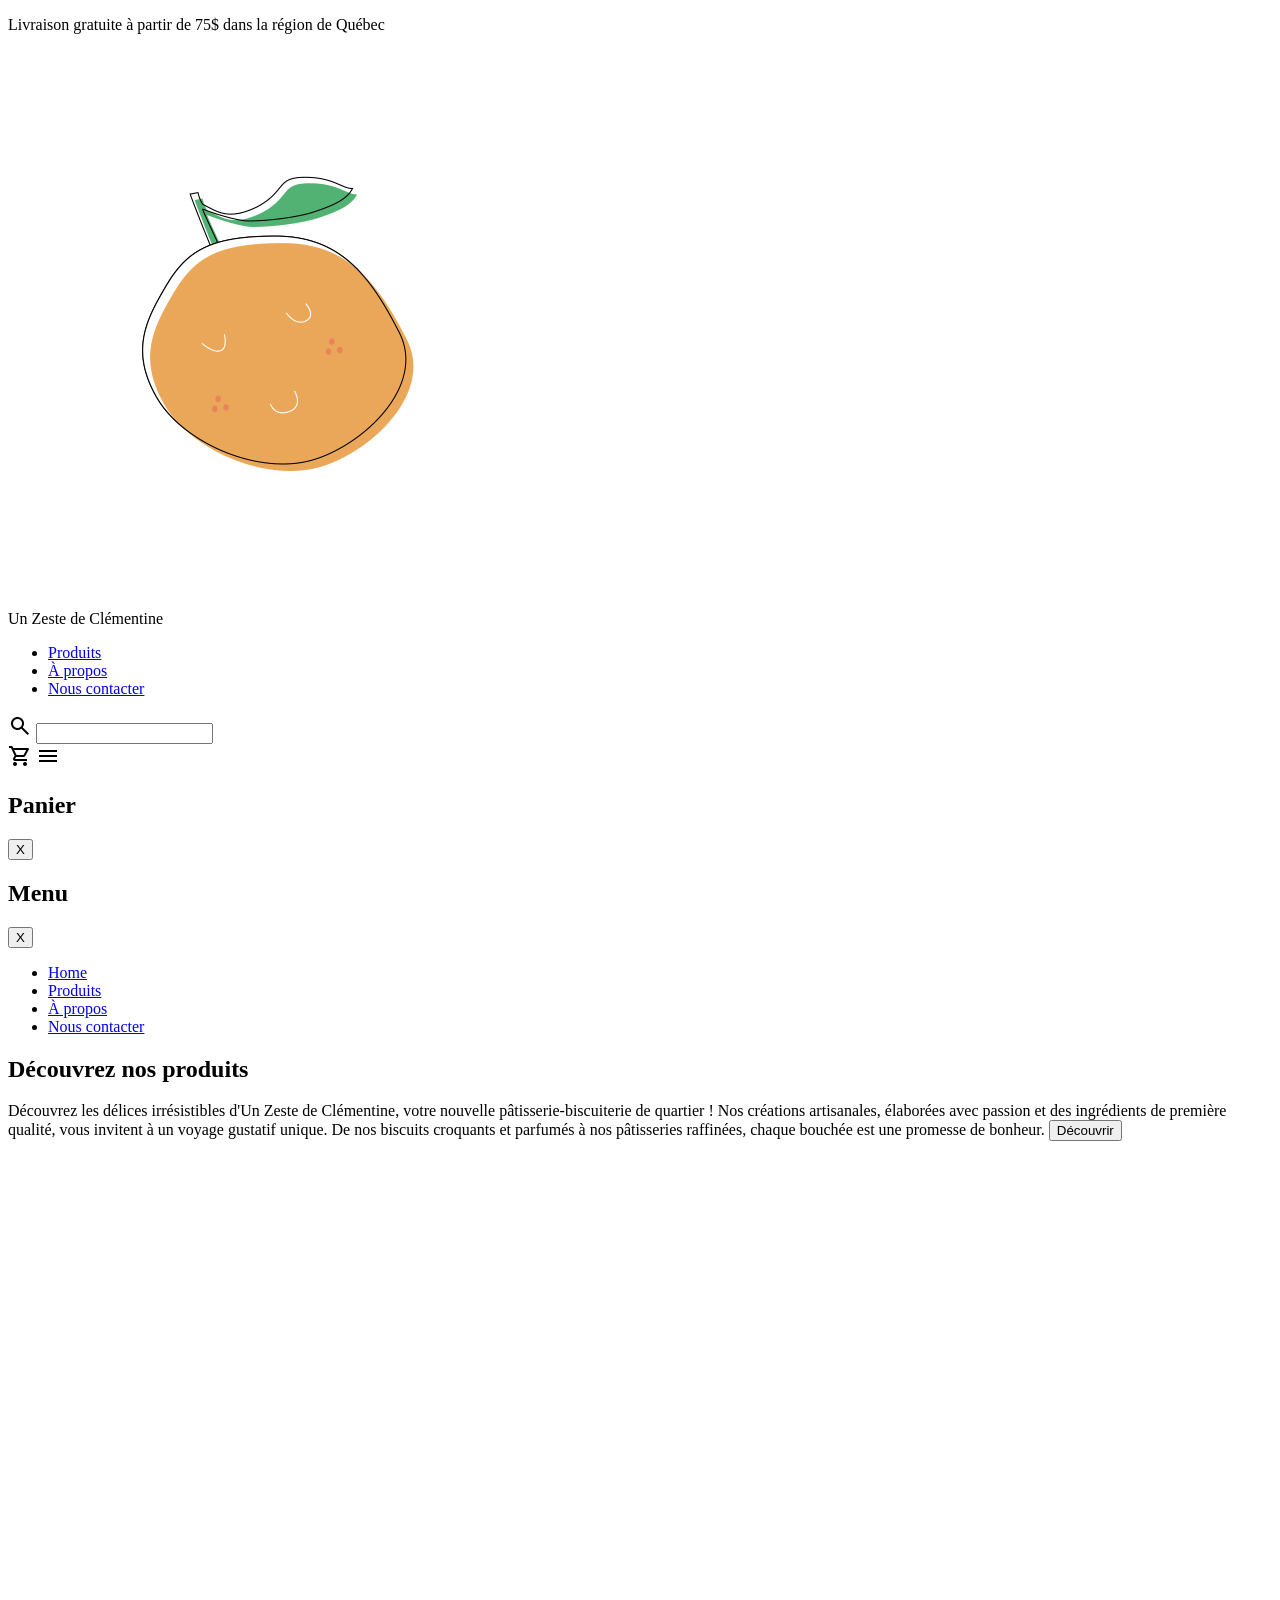
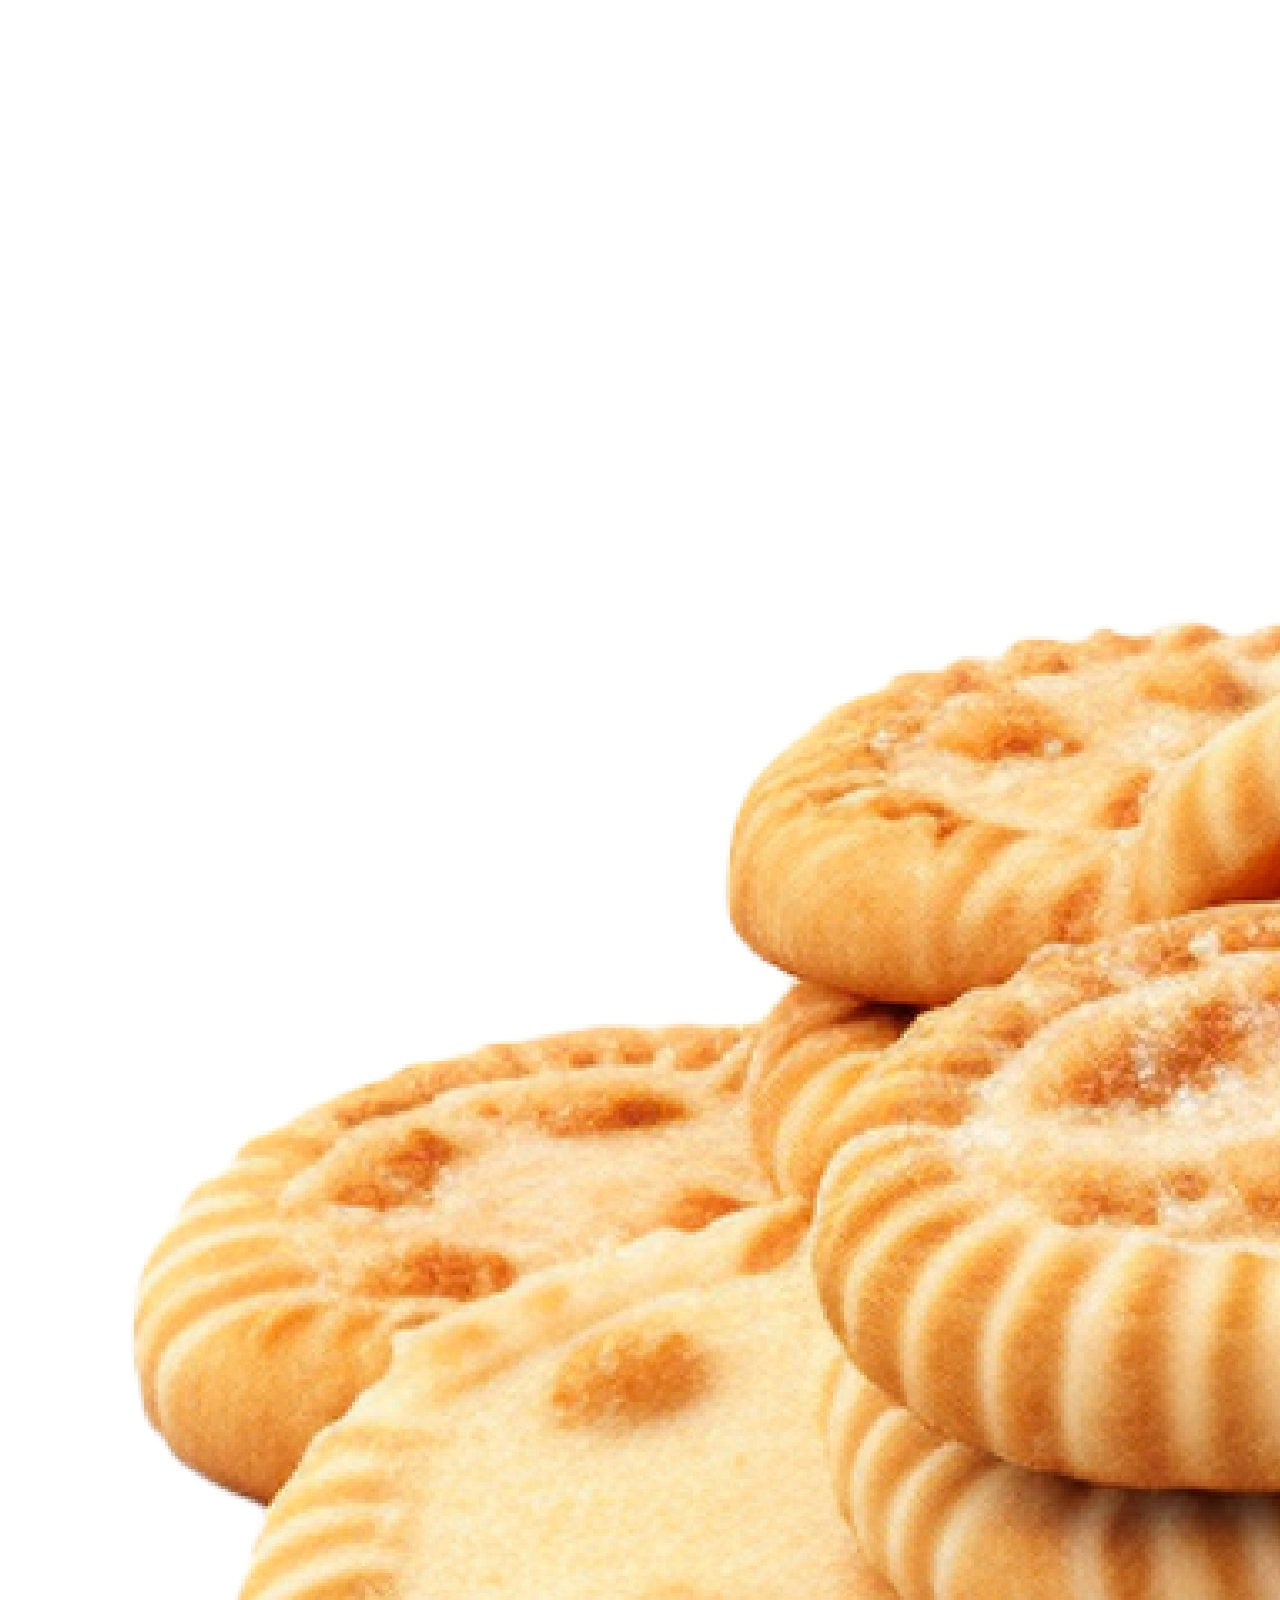
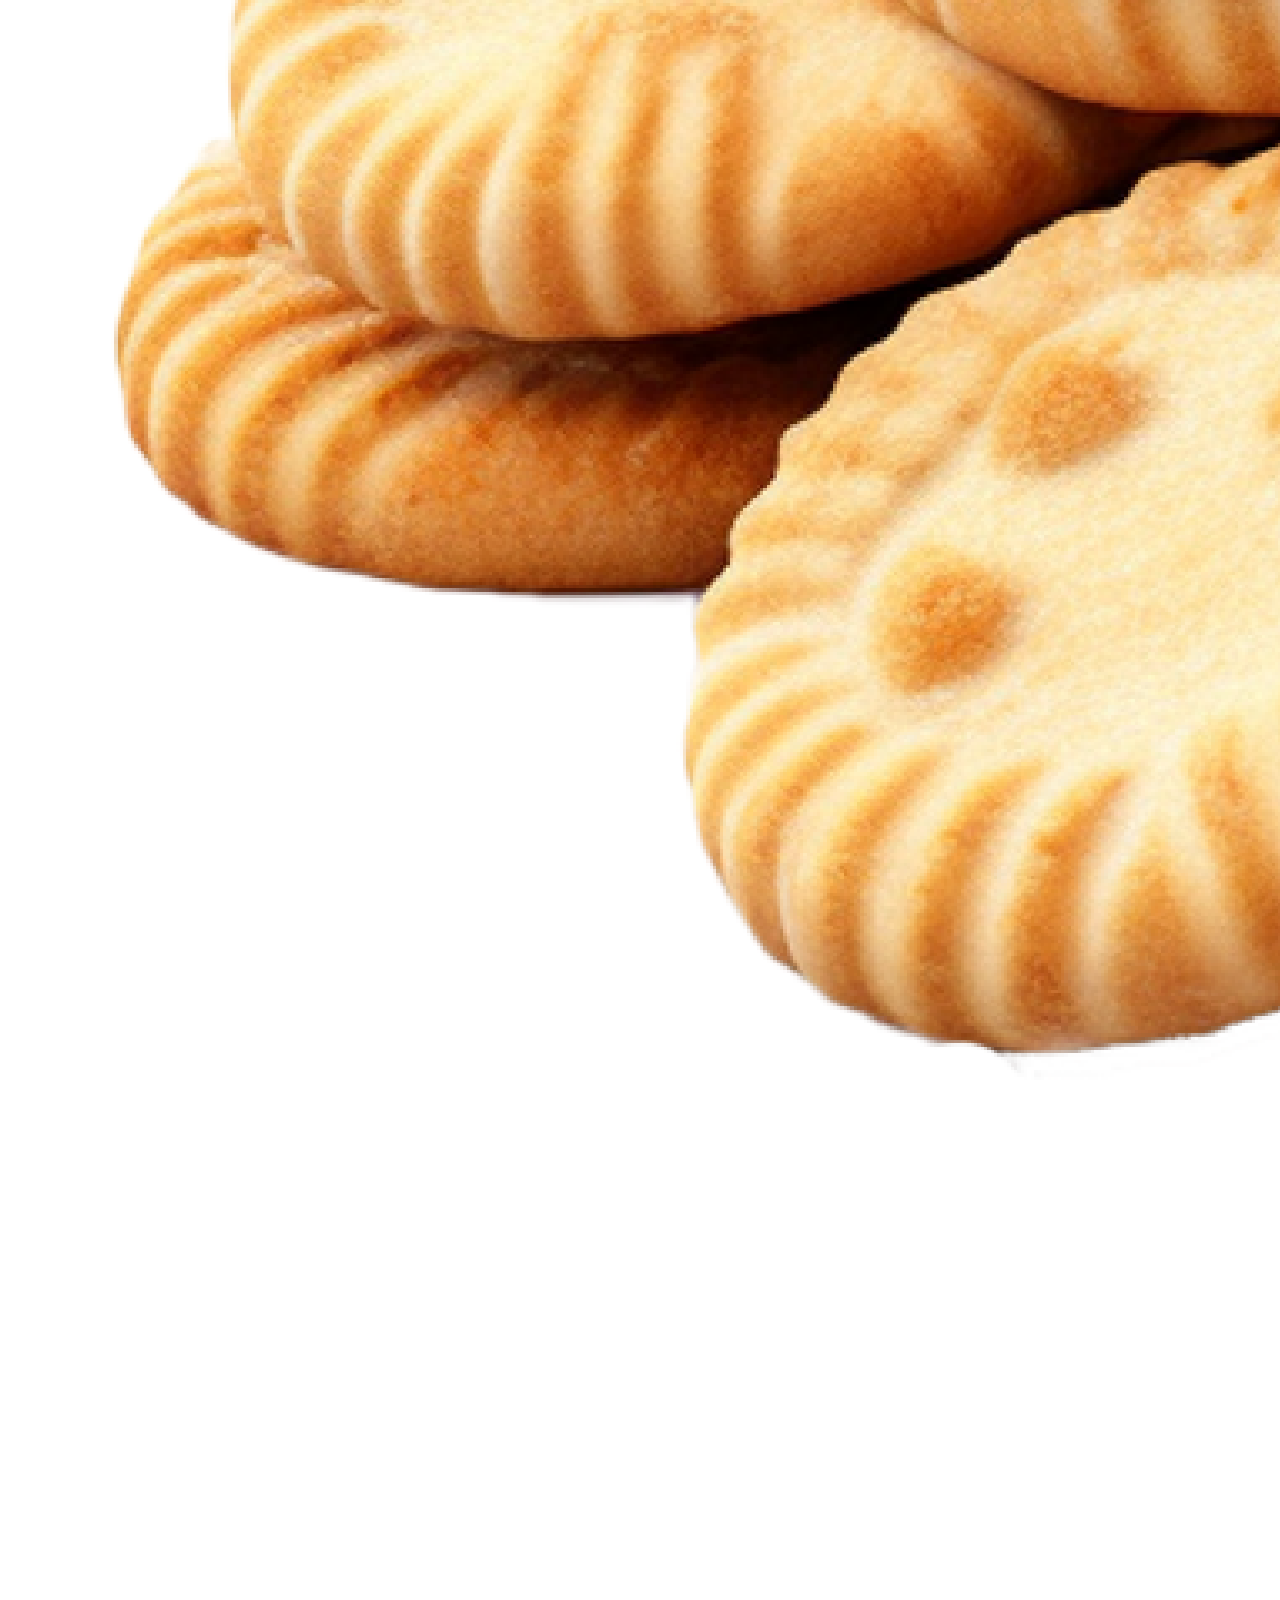
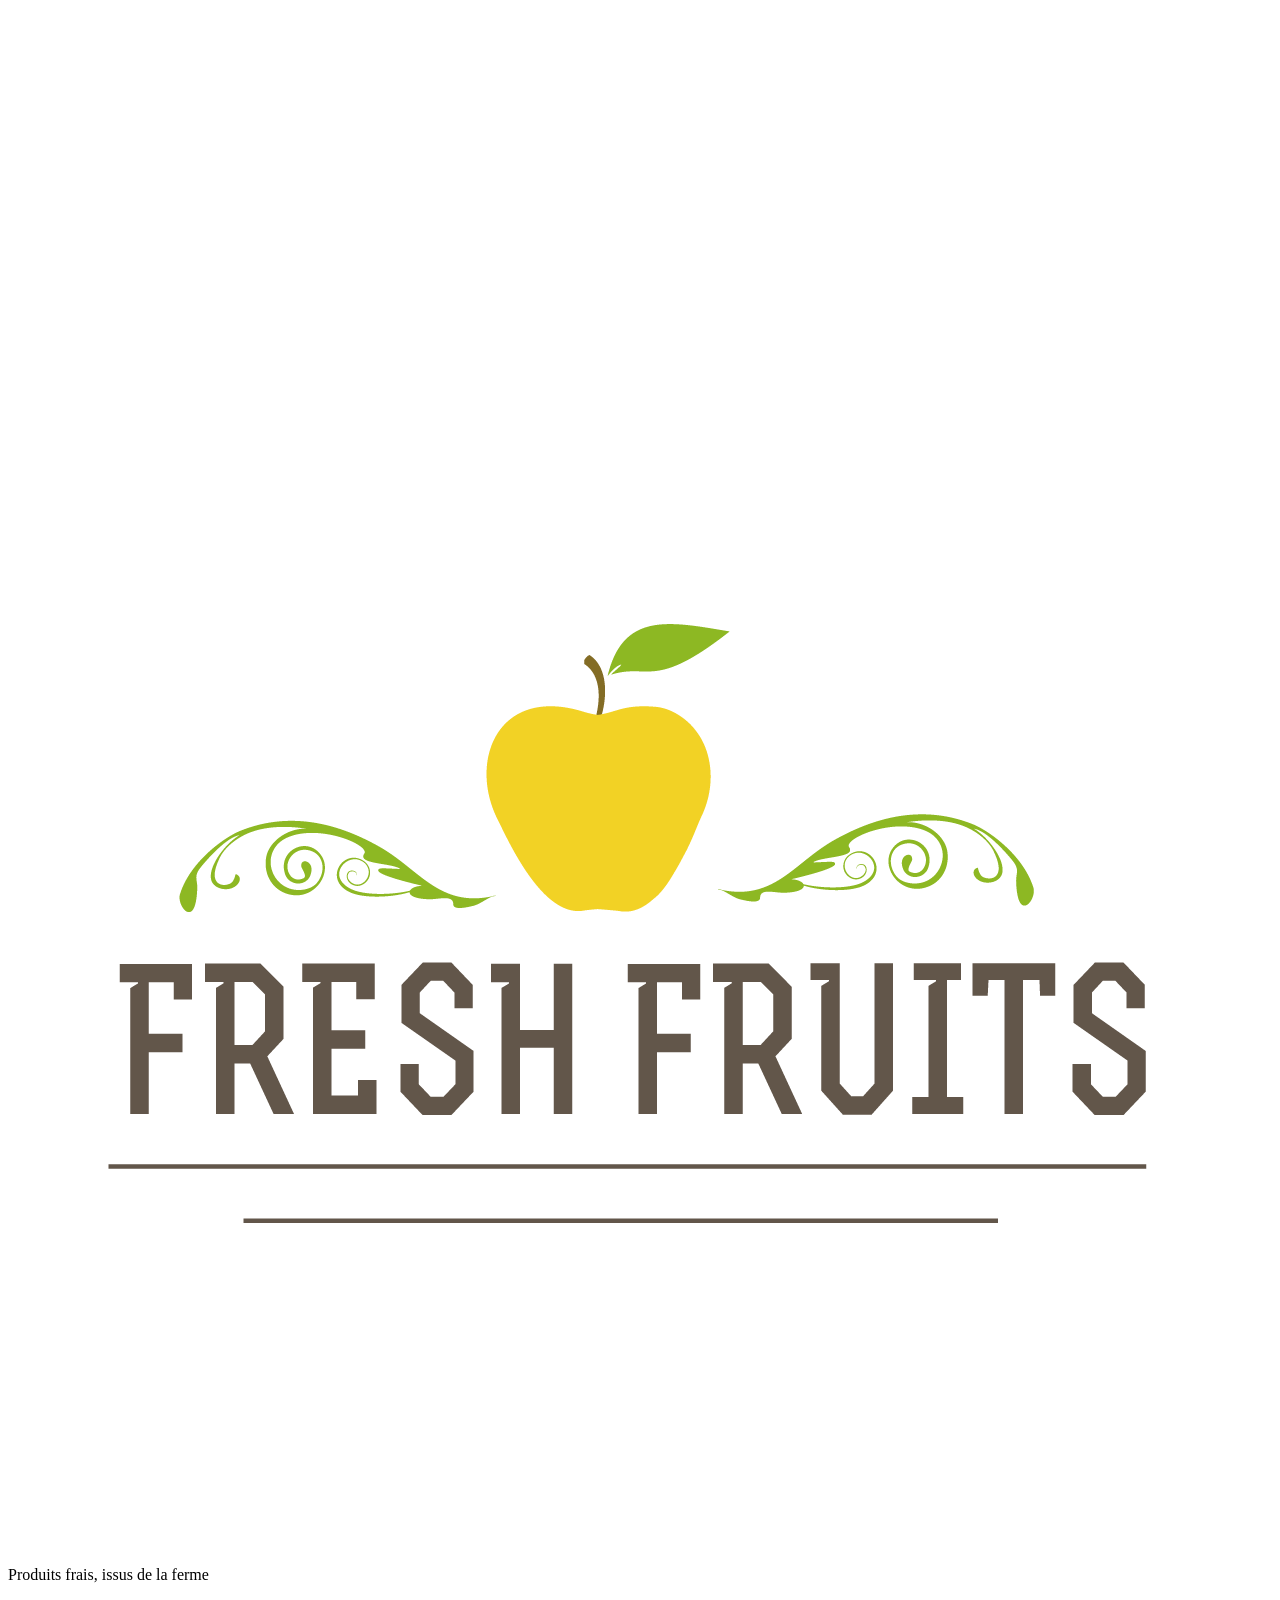
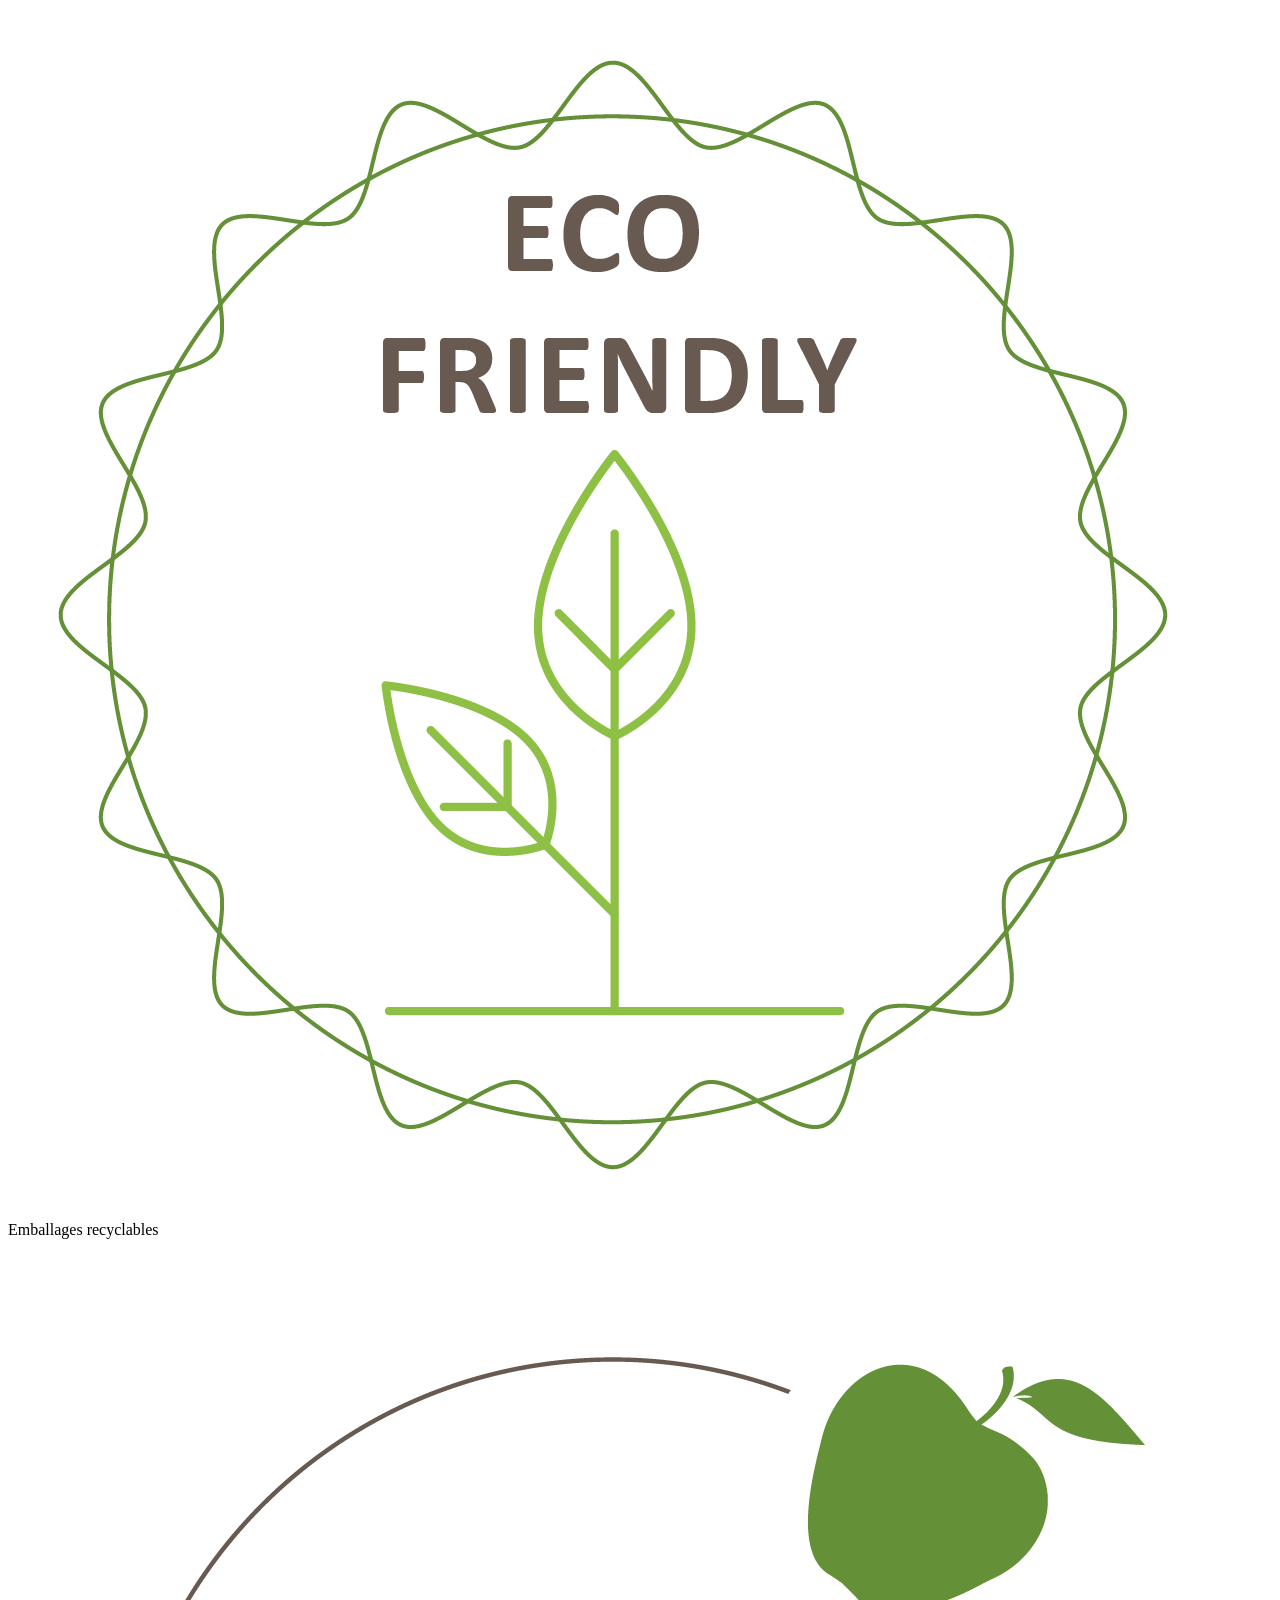
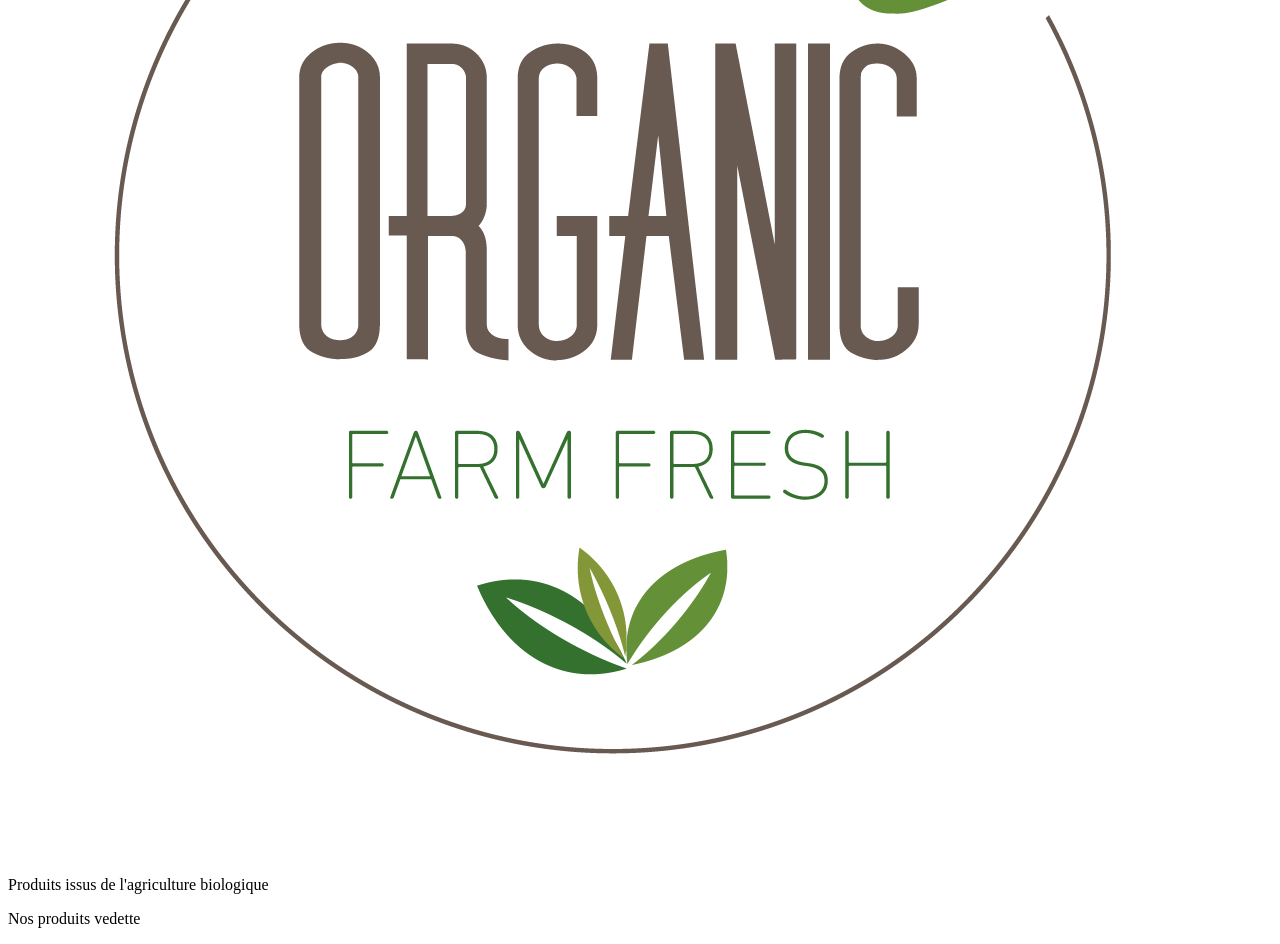
==== template/src/index.html @ 6dd0d204 "first commit" ====
<!doctype html>
<html lang="fr">
  <head>
    <meta charset="UTF-8" />
    <link rel="icon" type="image/svg" href="./img/Logo-Clementine.svg">
    <script type="module" src="./assets/js/main.js" defer></script>
    <meta name="viewport" content="width=device-width, initial-scale=1.0" />
    <link rel="stylesheet" href="https://fonts.googleapis.com/css2?family=Material+Symbols+Outlined:opsz,wght,FILL,GRAD@24,400,0,0" />
    <title>Un zeste de Clémentine</title>
  </head>

  <body class=" text-dark-typo bg-lightOrange">

    <header>
      <div class="p-2 bg-orange text-center font-medium">
          <p class="mb-0 p-2">Livraison gratuite à partir de 75$ dans la région de Québec</p>
      </div>
  
      <div class="flex justify-between items-center px-3 shadow-lg rounded-b-lg p-2 bg-white gap-4">
          <div class="flex gap-5">
              <div class="flex justify-center items-center min-w-32">
                  <a href="index.html"><img class="img-fluid w-[80px]" src="./assets/img/logo.jpg" alt="logo"></a>
                  <p class="m-0 text-md font-serif">Un Zeste de Clémentine</p>
              </div>
              <div class="hidden lg:flex items-center">
                  <ul class="list-none gap-3 m-0 flex">
                    <li><a class="no-underline text-dark-typo hover:underline" href="./produits.html">Produits</a></li>
                    <li><a class="no-underline text-dark-typo hover:underline" href="./apropos.html">À propos</a></li>
                    <li><a class="no-underline text-dark-typo hover:underline" href="./contact.html">Nous contacter</a></li>
                  </ul>
              </div>
          </div>
          <div class="input-search">
            <div class="input-icon w-100%">
              <span class="material-symbols-outlined absolute pt-1 pl-2">
                search
              </span>
              <input class="search lg:w-[300px] p-0 pt-1 text-center border rounded-md" type="text">
            </div>
          </div>
          <div class="flex gap-2">
              <span data-dialog="#cart" class="material-symbols-outlined cursor-pointer hover:underline">
                shopping_cart
              </span>
            <span data-dialog="#menu-mobile" class="material-symbols-outlined cursor-pointer hover:underline lg:hidden">
              menu
            </span>
          </div>
      </div>

<!--       MODALES -->
      <section id="cart" class="dialog flex flex-col gap-3">
        <div class="cart bg-white justify-self-end w-3/4 lg:w-1/3">
          <header class="flex bg-orange justify-between p-4 items-center">
            <h2 class="text-xl font-bold">Panier</h2>
            <button class="btn-close border rounded-full font-bold text-xl py-2 px-4 transition-all duration-300 hover:shadow-lg hover:bg-darkOrange">X</button>
          </header>
          <div class="main-cart"></div>
          <footer></footer>
        </div>
      </section>

      <div id="menu-mobile" class="dialog">
        <div class="bg-white w-3/4">
          <header class="flex bg-orange justify-between p-4 items-center">
            <h2 class="text-xl font-bold">Menu</h2>
            <button class="btn-close border rounded-full font-bold text-xl py-2 px-4 transition-all duration-300 hover:shadow-lg hover:bg-darkOrange">X</button>
          </header>
          <main class="p-6">
            <ul class="flex flex-col gap-4 font-medium">
              <li><a class="hover:underline" href="./index.html">Home</a></li>
              <li><a class="hover:underline" href="./produits.html">Produits</a></li>
              <li><a class="hover:underline" href="./apropos.html">À propos</a></li>
              <li><a class="hover:underline" href="./contact.html">Nous contacter</a></li>
            </ul>
          </main>
        </div>
      </div>

  </header>

  <main class="flex flex-col justify-center gap-8 p-6">

    <div class="banner flex flex-col md:flex-row md:justify-between p-6 gap-6 bg-white rounded-lg shadow-lg">
      <div class="banner-left order-2 md:order-1 md:align-middle md:w-1/2 flex justify-center">
        <div class="banner-content flex flex-col gap-4 max-w-[650px] justify-center items-center p-6">
          <h2 class="font-bold text-xl">Découvrez nos produits</h2>
          <span class="text-center">Découvrez les délices irrésistibles d'Un Zeste de Clémentine, votre nouvelle pâtisserie-biscuiterie de quartier ! Nos créations artisanales, élaborées avec passion et des ingrédients de première qualité, vous invitent à un voyage gustatif unique. De nos biscuits croquants et parfumés à nos pâtisseries raffinées, chaque bouchée est une promesse de bonheur.</span>
          <button class="bg-orange transition-all duration-300 hover:bg-darkOrange hover:shadow-lg px-6 py-3 border rounded-full font-bold">Découvrir</button>
        </div>
      </div>
      <div class="banner-right order-1 md:order-2 md:items-center md:w-1/2 flex flex-col justify-center p-8">
        <picture class="img-banner max-w-[100%] md:min-w-[300px] h-auto">
          <source media="(min-width: 768px)" srcset="./assets/img/img-banner-desktop.png">
          <img class="img__banner" src="./assets/img/img-banner-mobile.png" alt="Photo des nouveaux biscuits">
        </picture>
      </div>
    </div>

    <div class="avantages grid grid-cols-3 gap-6">
      <div class="flex flex-col items-center gap-6 lg:gap-0 lg:justify-end">
        <img class="md:w-3/4 lg:w-1/2" src="./assets/img/fresh.png" alt="Icône fruits fraits">
        <p class="text-center">Produits frais, issus de la ferme</p>
      </div>
      <div class="flex flex-col gap-6 items-center">
        <img class="md:w-3/4 lg:w-1/2" src="./assets/img/eco.png" alt="Icône écologie">
        <p class="text-center">Emballages recyclables</p>
      </div>
      <div class="flex flex-col gap-6 items-center">
        <img class="md:w-3/4 lg:w-1/2" src="./assets/img/bio.png" alt="Icône biologique">
        <p class="text-center">Produits issus de l'agriculture biologique</p>
      </div>
    </div>

    <div class="flex flex-col gap-6 rounded-lg shadow-lg p-6 bg-white">
        <p class="text-3xl font-bold text-center">Nos produits vedette</p>
        <div class="products-container-index grid grid-cols-4 gap-3 shadow-lg"></div>
    </div>
</main> 

  </body>
</html>
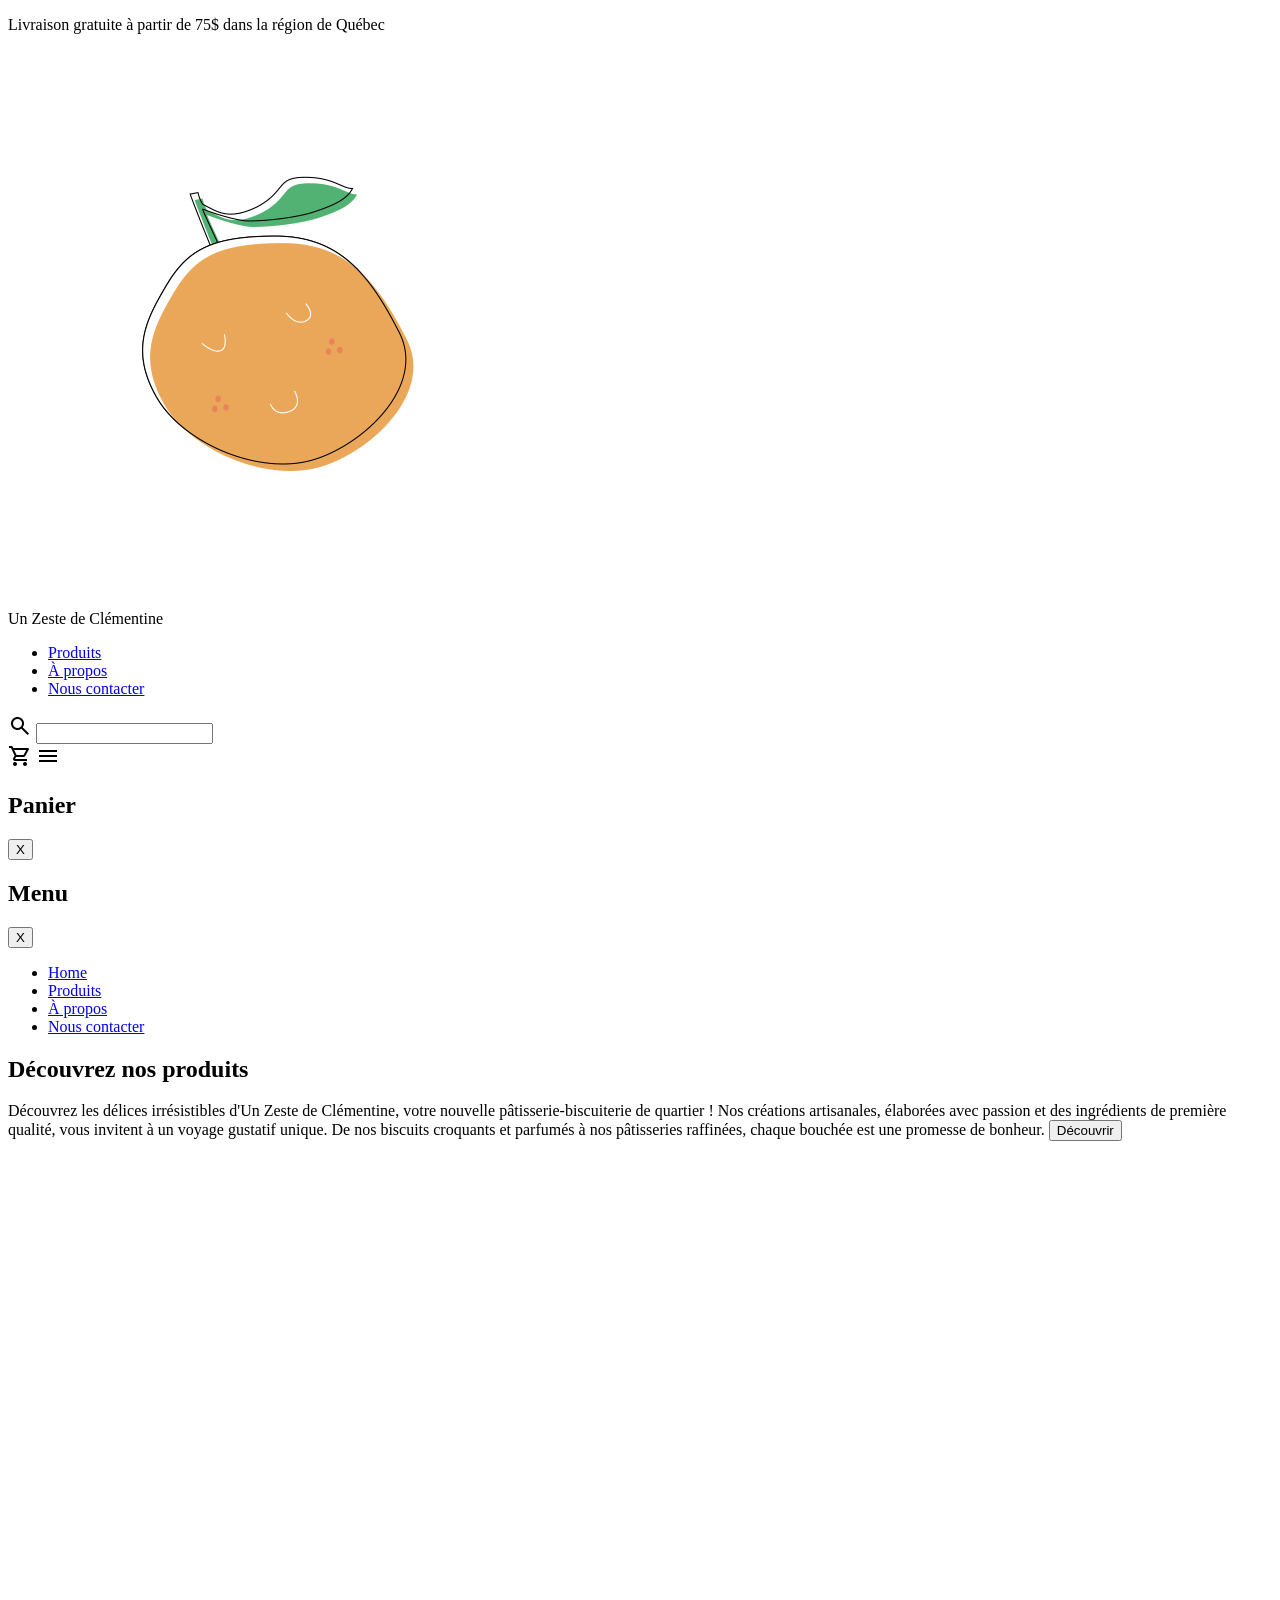
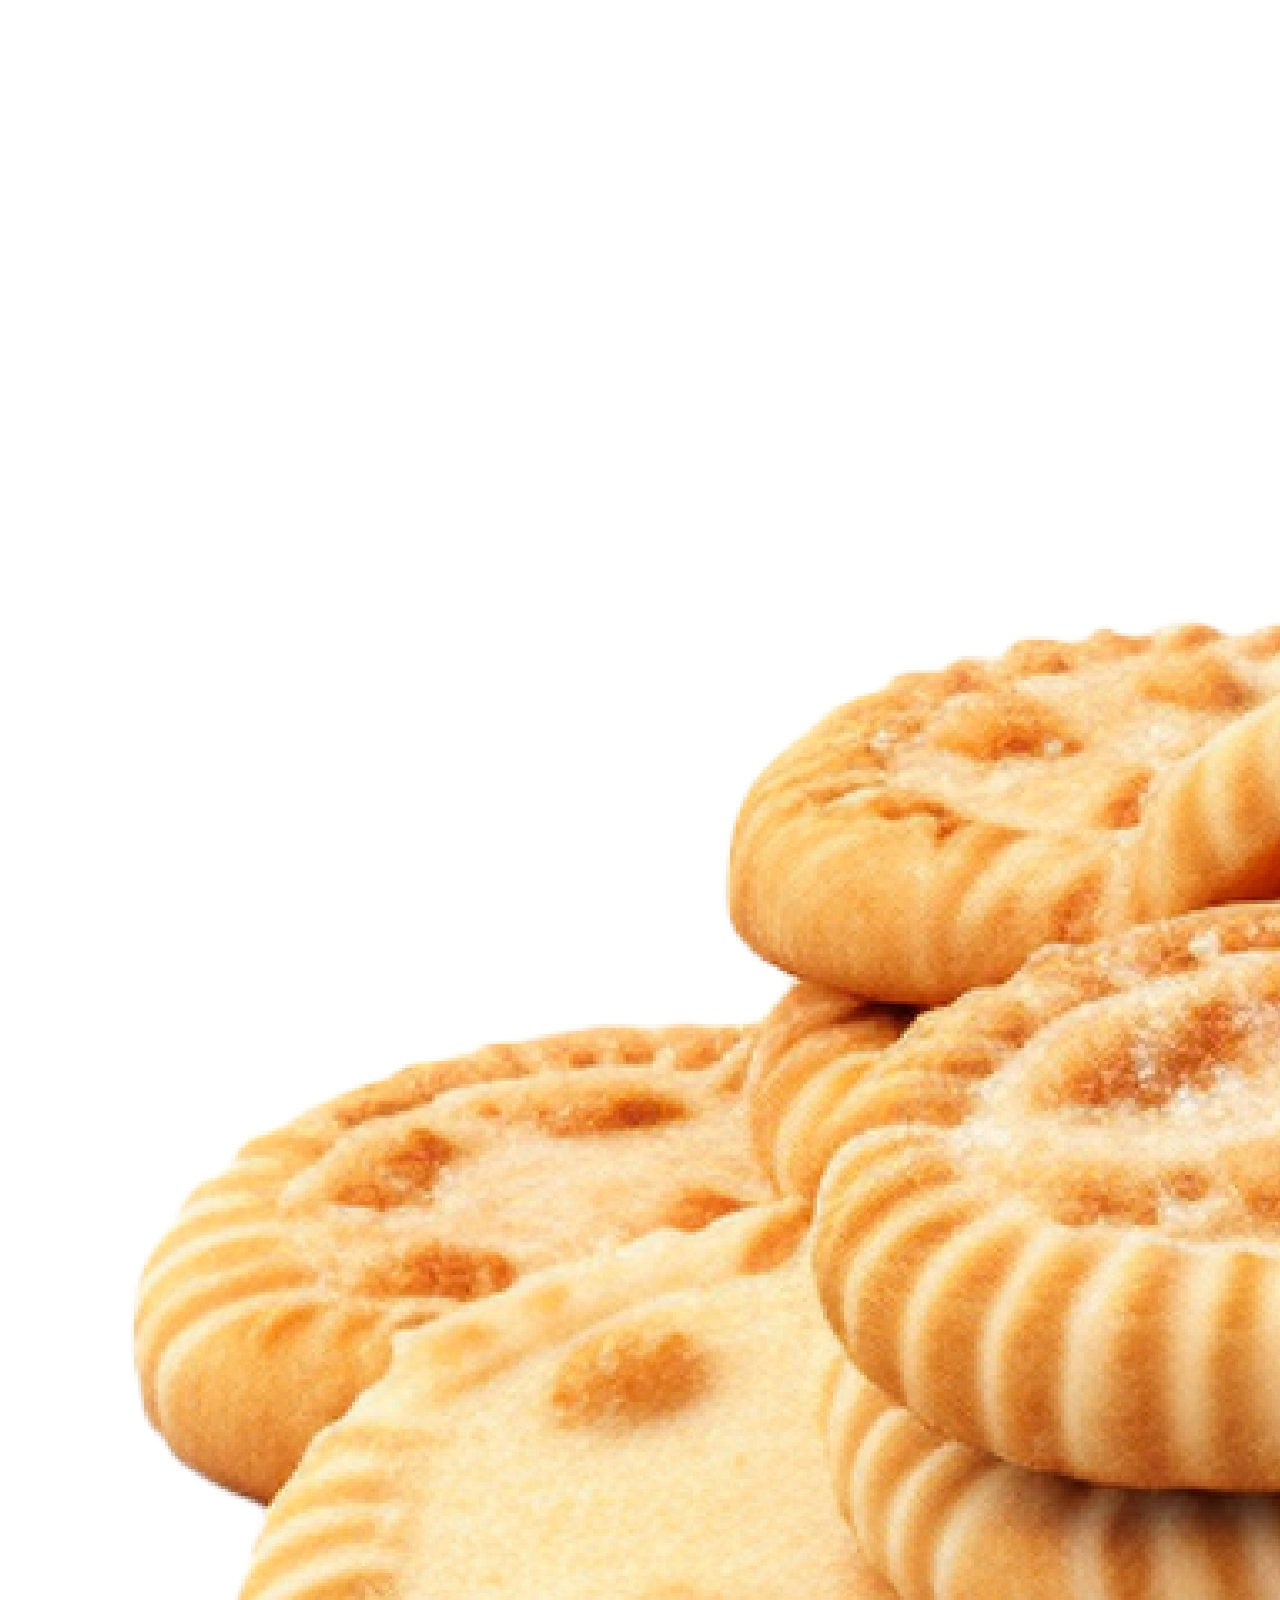
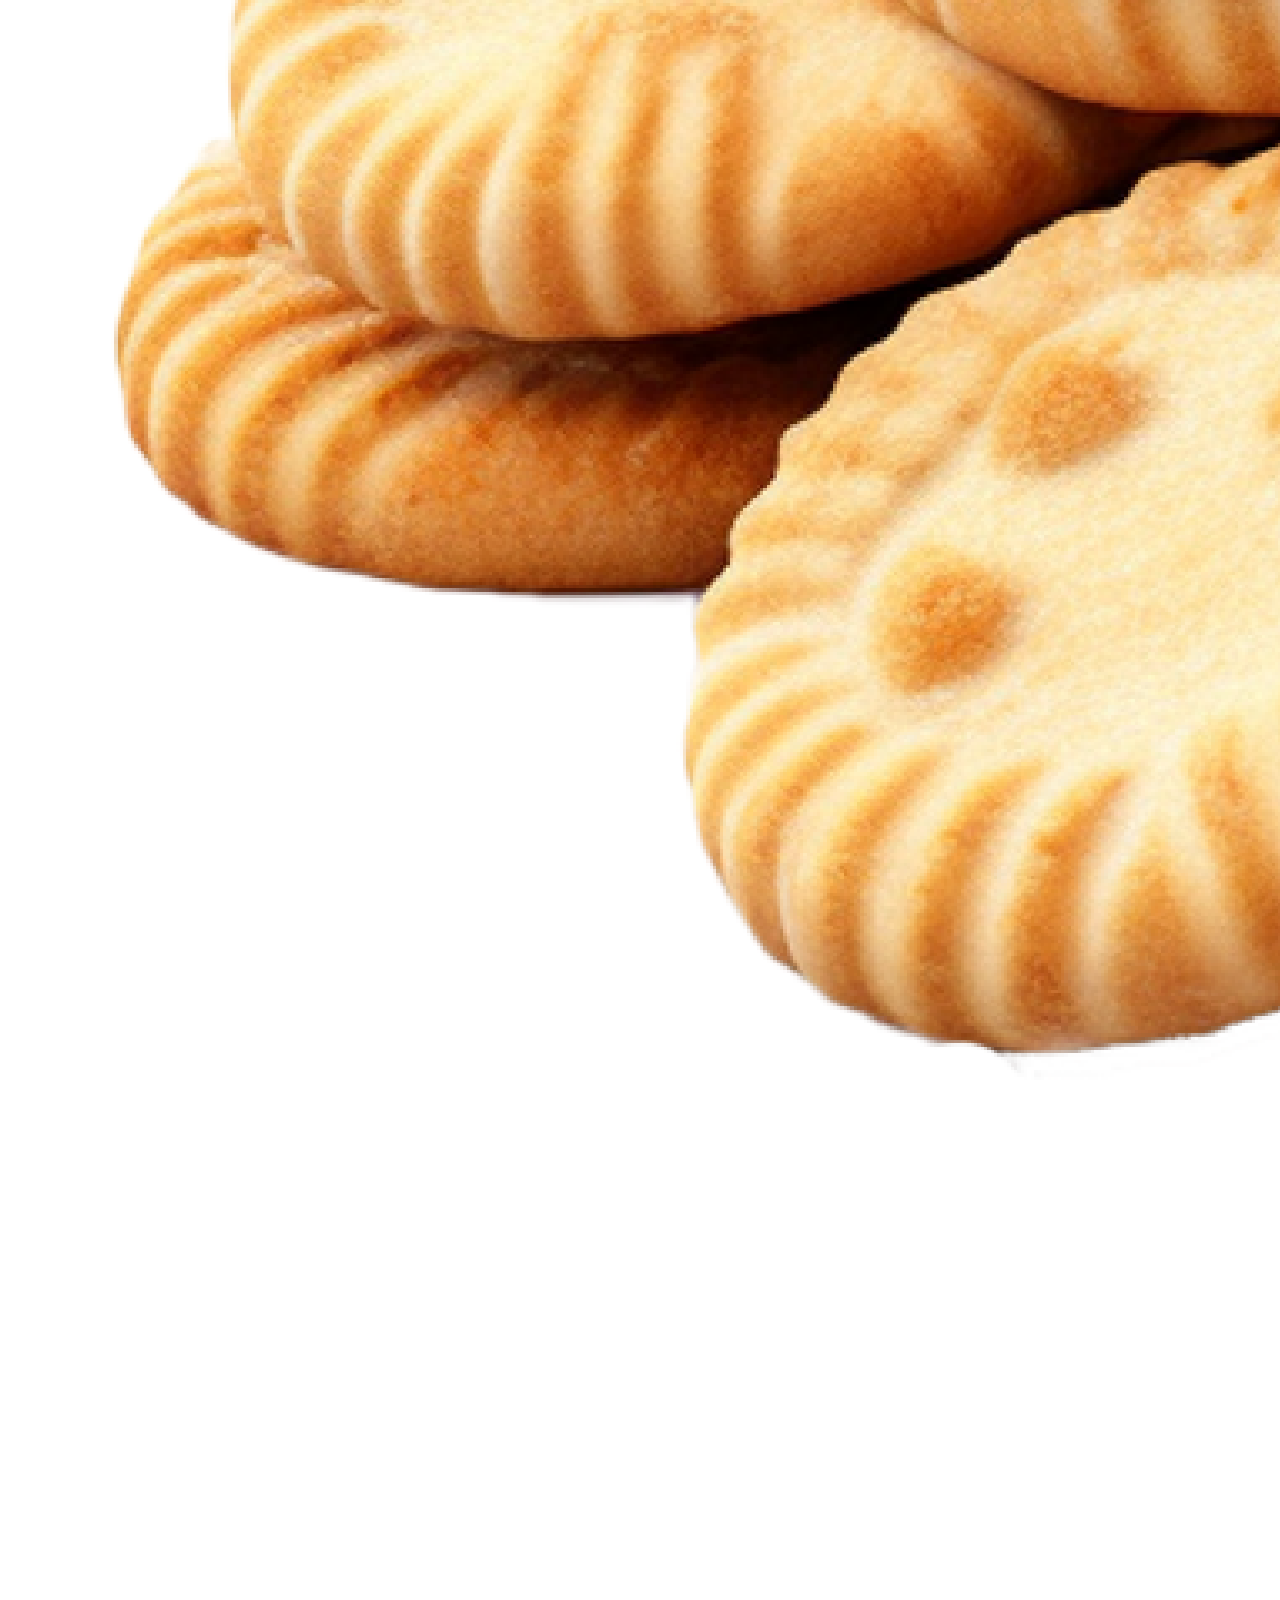
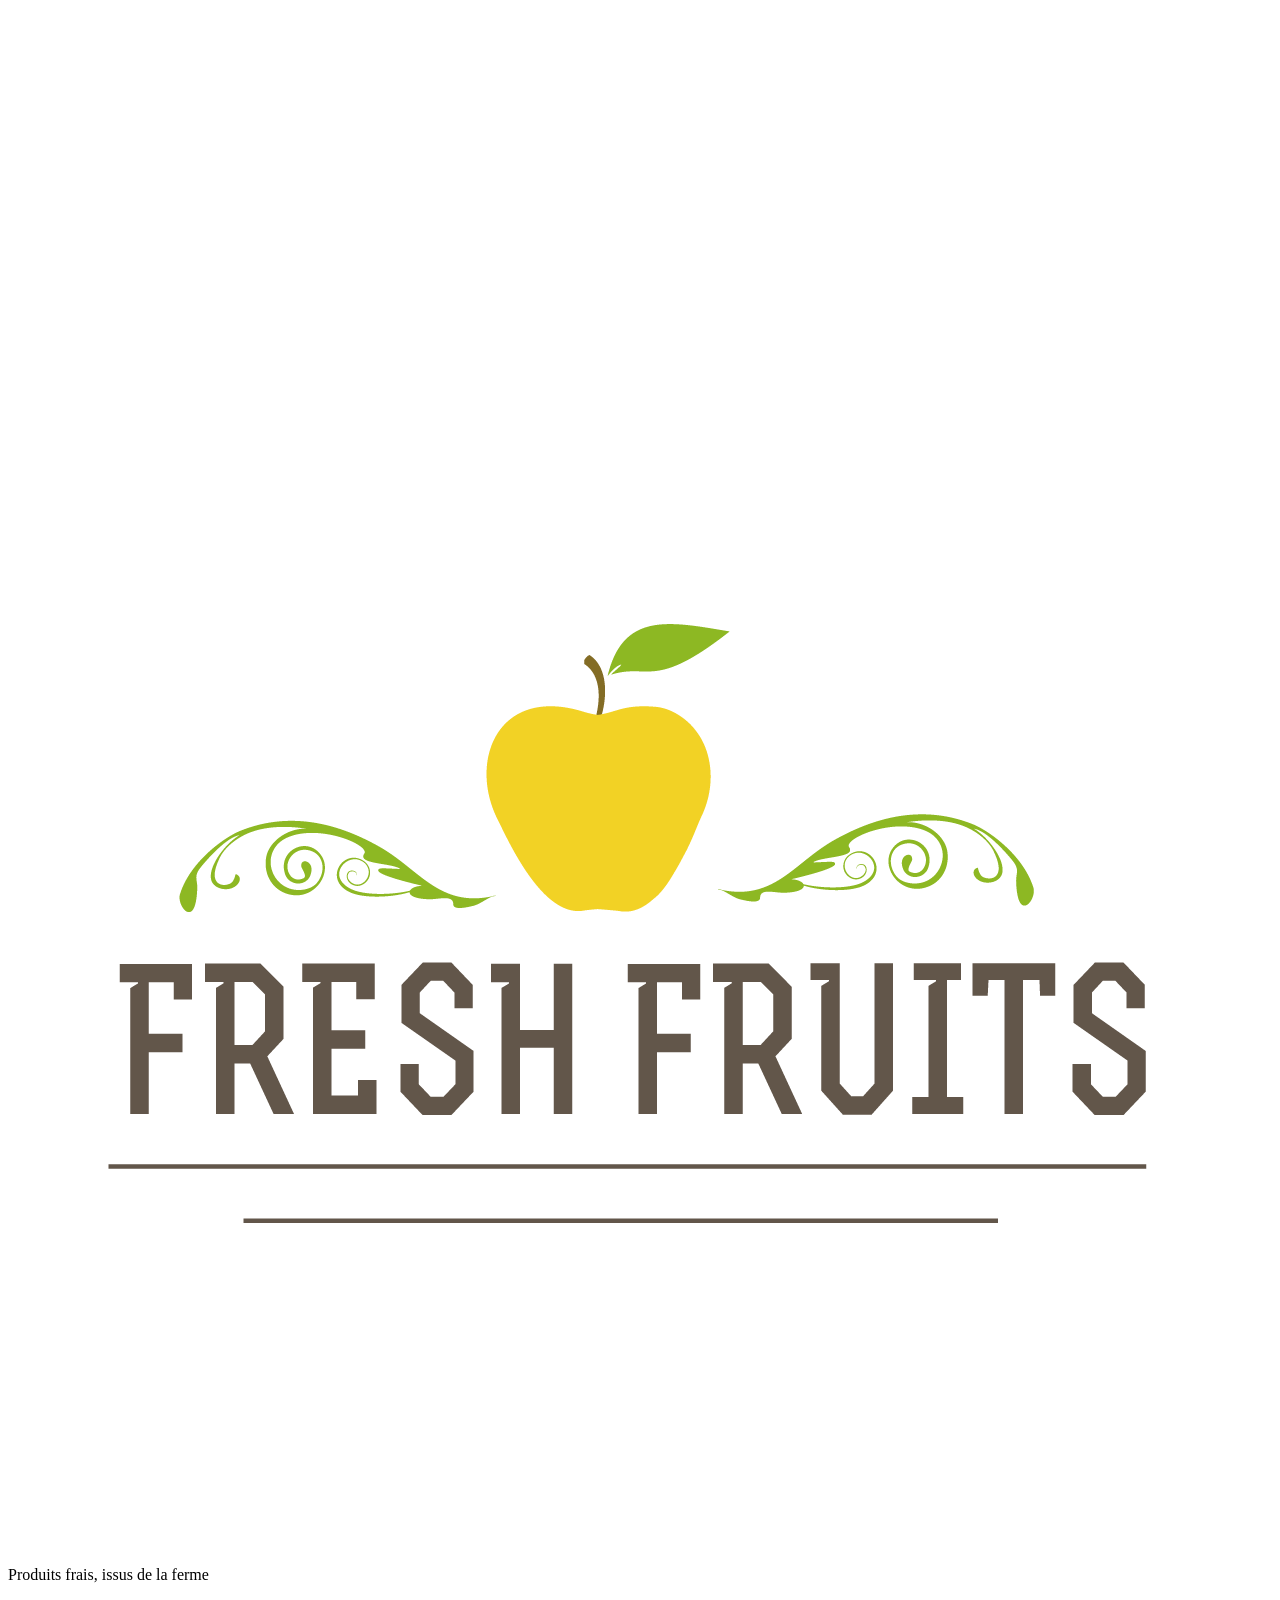
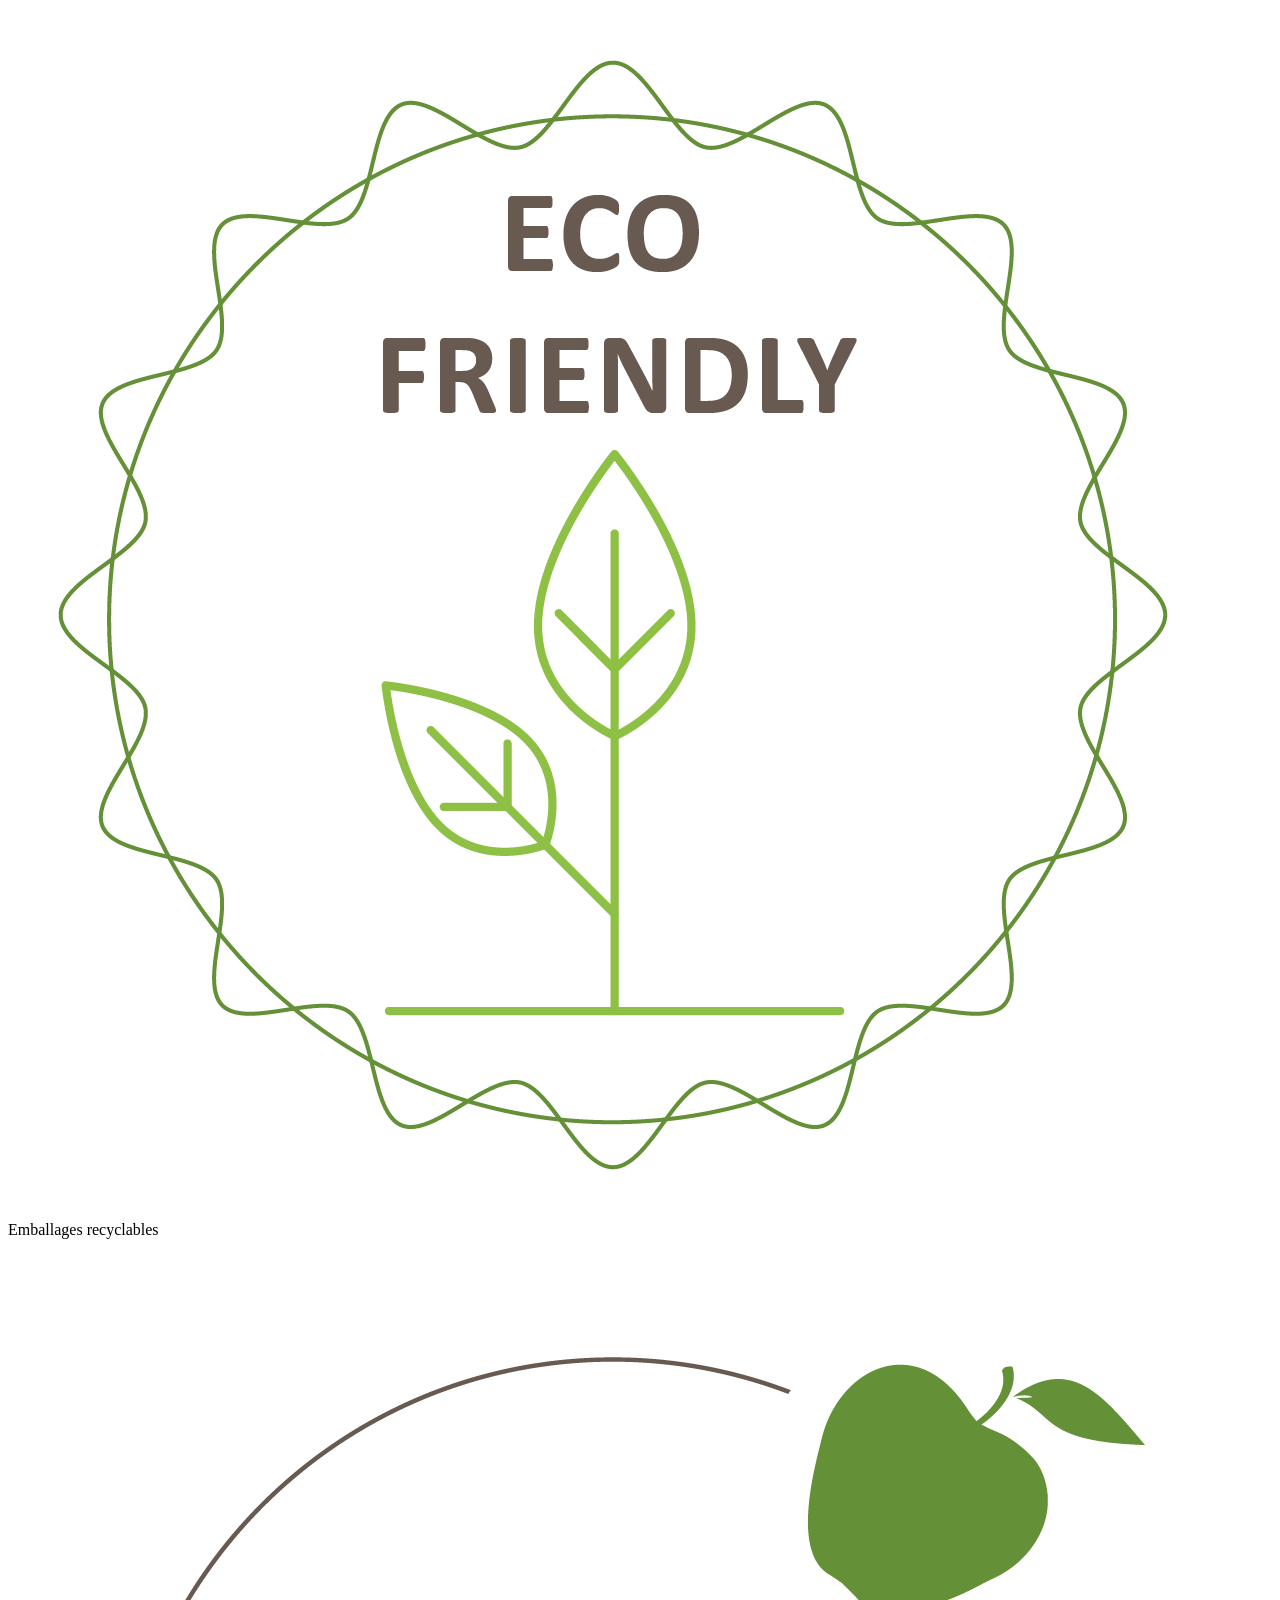
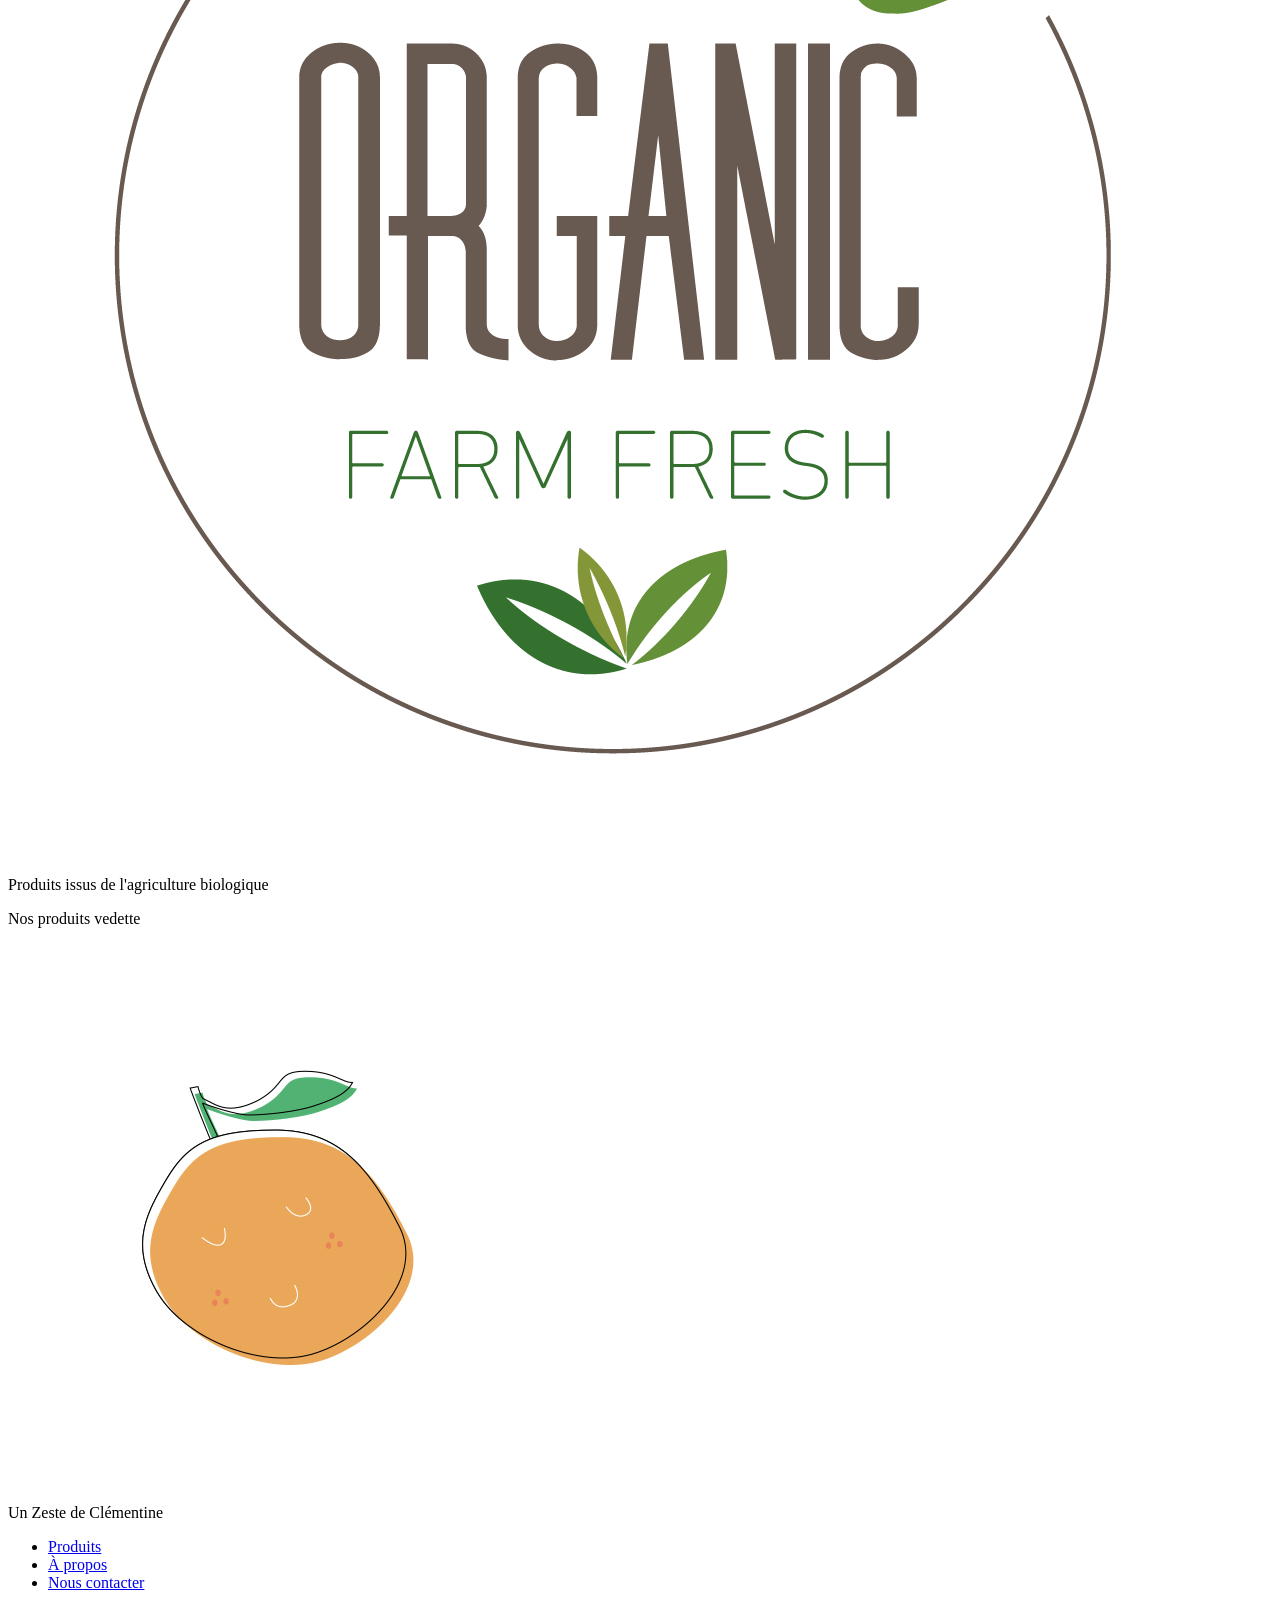
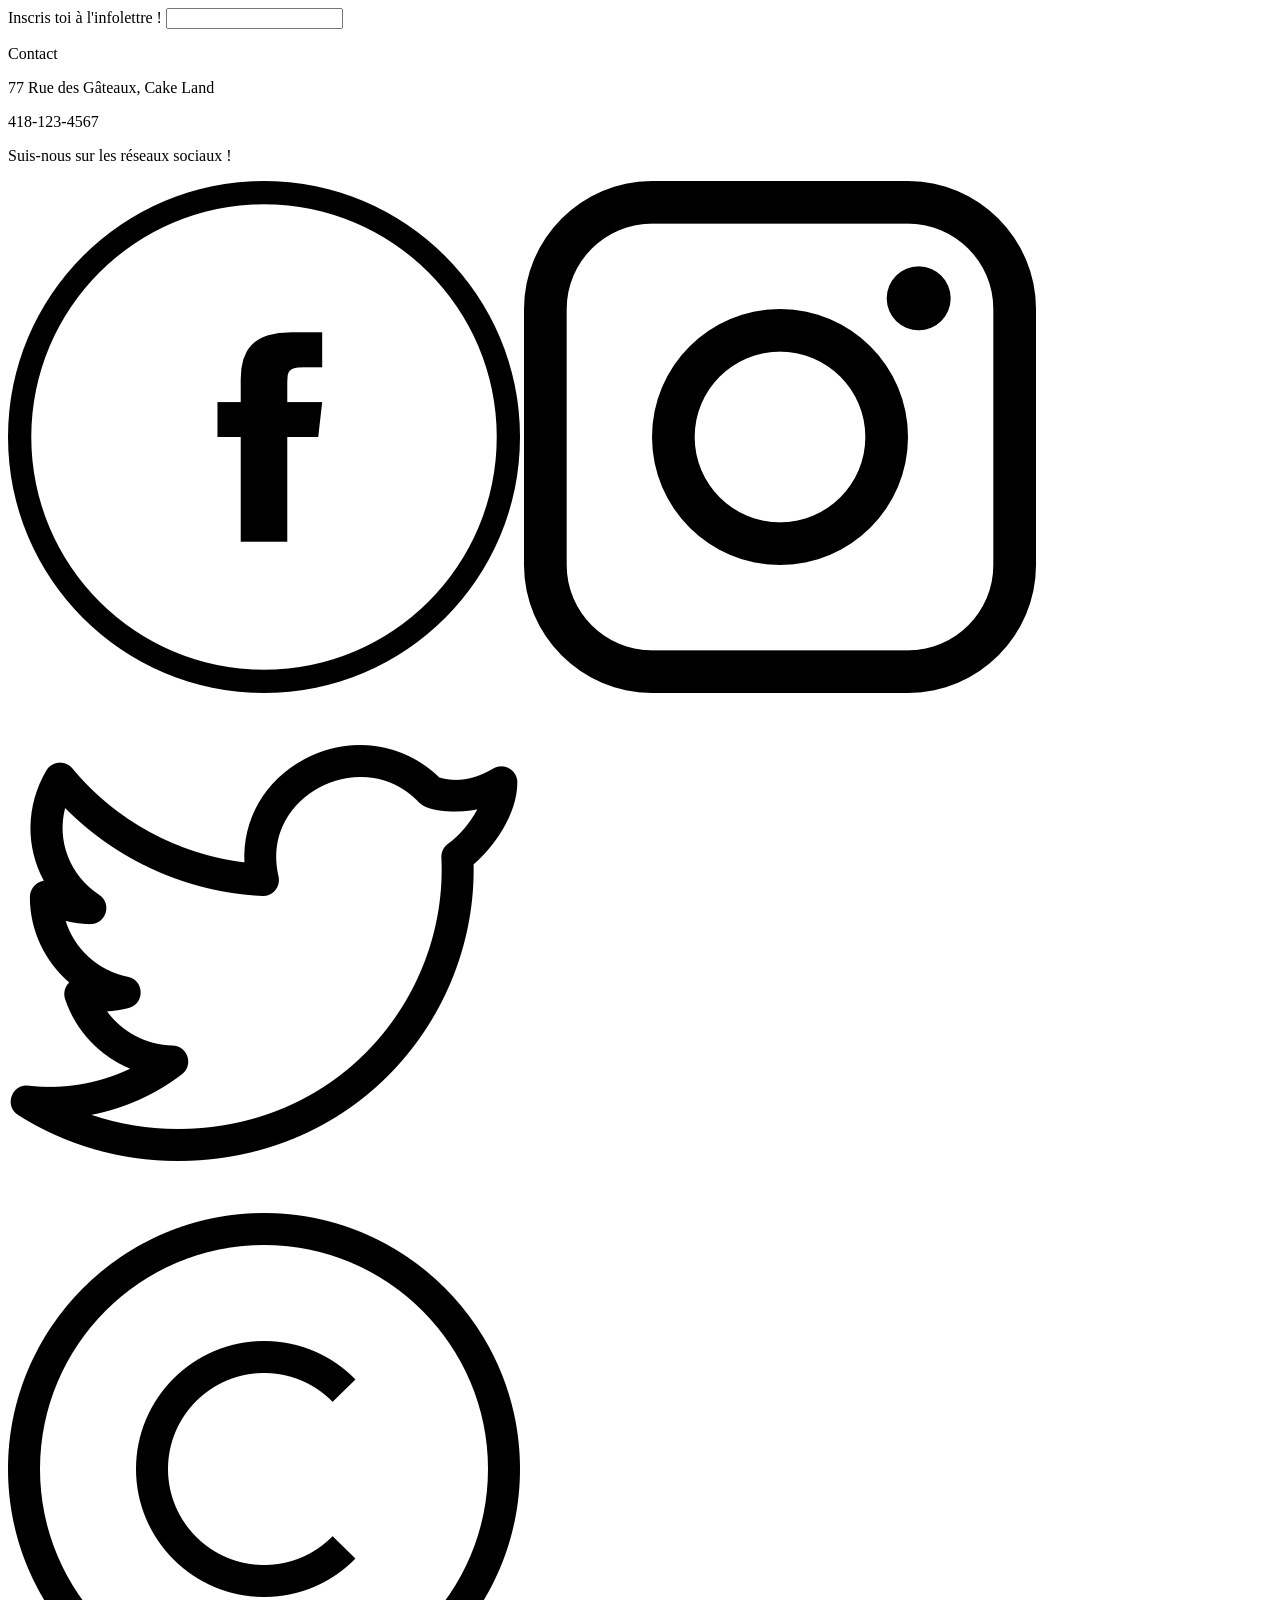
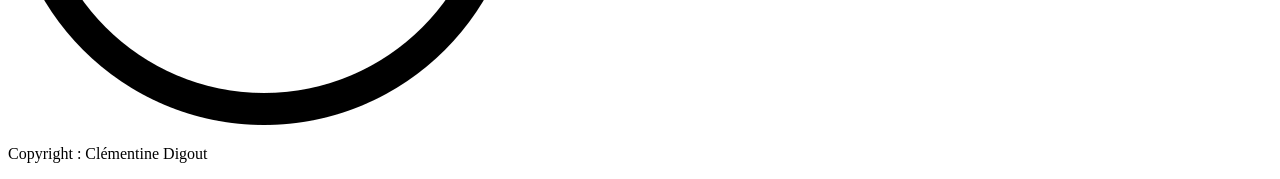
==== commit b02ffe54: "add footer index" ====
--- a/template/src/index.html
+++ b/template/src/index.html
@@ -1,3 +1,5 @@
+<!-- Comment structurer les pages dans un dossier vite pour que ça fonctionne sur Vercel ? -->
+
 <!doctype html>
 <html lang="fr">
   <head>
@@ -22,13 +24,13 @@
                   <a href="index.html"><img class="img-fluid w-[80px]" src="./assets/img/logo.jpg" alt="logo"></a>
                   <p class="m-0 text-md font-serif">Un Zeste de Clémentine</p>
               </div>
-              <div class="hidden lg:flex items-center">
+              <nav class="hidden lg:flex items-center">
                   <ul class="list-none gap-3 m-0 flex">
                     <li><a class="no-underline text-dark-typo hover:underline" href="./produits.html">Produits</a></li>
                     <li><a class="no-underline text-dark-typo hover:underline" href="./apropos.html">À propos</a></li>
                     <li><a class="no-underline text-dark-typo hover:underline" href="./contact.html">Nous contacter</a></li>
                   </ul>
-              </div>
+              </nav>
           </div>
           <div class="input-search">
             <div class="input-icon w-100%">
@@ -48,14 +50,14 @@
           </div>
       </div>
 
-<!--       MODALES -->
+<!-------------------MODALES------------------>
       <section id="cart" class="dialog flex flex-col gap-3">
         <div class="cart bg-white justify-self-end w-3/4 lg:w-1/3">
           <header class="flex bg-orange justify-between p-4 items-center">
             <h2 class="text-xl font-bold">Panier</h2>
             <button class="btn-close border rounded-full font-bold text-xl py-2 px-4 transition-all duration-300 hover:shadow-lg hover:bg-darkOrange">X</button>
           </header>
-          <div class="main-cart"></div>
+          <div class="main-cart flex flex-col"></div>
           <footer></footer>
         </div>
       </section>
@@ -90,9 +92,9 @@
         </div>
       </div>
       <div class="banner-right order-1 md:order-2 md:items-center md:w-1/2 flex flex-col justify-center p-8">
-        <picture class="img-banner max-w-[100%] md:min-w-[300px] h-auto">
+        <picture class="img-banner md:min-w-[300px] h-auto">
           <source media="(min-width: 768px)" srcset="./assets/img/img-banner-desktop.png">
-          <img class="img__banner" src="./assets/img/img-banner-mobile.png" alt="Photo des nouveaux biscuits">
+          <img class="img__banner max-w-[100%]" src="./assets/img/img-banner-mobile.png" alt="Photo des nouveaux biscuits">
         </picture>
       </div>
     </div>
@@ -116,7 +118,48 @@
         <p class="text-3xl font-bold text-center">Nos produits vedette</p>
         <div class="products-container-index grid grid-cols-4 gap-3 shadow-lg"></div>
     </div>
-</main> 
+  </main> 
+
+  <footer class="bg-orange flex flex-col justify-between gap-6 p-6">
+    <div class="footer-ligne1 grid md:grid-cols-2 lg:grid-cols-3 gap-8 items-center">
+      <div class="footer-logo flex justify-center items-center w-[350px] bg-white px-7 rounded-lg">
+        <a href="index.html"><img class="img-fluid w-[80px]" src="./assets/img/logo.jpg" alt="logo"></a>
+        <p class="m-0 text-md font-serif">Un Zeste de Clémentine</p>
+    </div>
+      <div class="footer-menu">
+        <nav>
+          <ul class="list-none gap-3 m-0 flex flex-col md:text-center">
+            <li><a class="no-underline text-dark-typo hover:underline" href="./produits.html">Produits</a></li>
+            <li><a class="no-underline text-dark-typo hover:underline" href="./apropos.html">À propos</a></li>
+            <li><a class="no-underline text-dark-typo hover:underline" href="./contact.html">Nous contacter</a></li>
+          </ul>
+        </nav>
+      </div>
+      <div class="infolettre flex flex-col">
+        <label for="#infolettre">Inscris toi à l'infolettre !</label>
+        <input id="infolettre" class="w-[250px] md:w-[300px] px-3 py-1 border rounded-full" type="text">
+      </div>
+    </div>
+    <div class="footer-ligne2 grid md:grid-cols-2 lg:grid-cols-3 gap-8 items-end">
+      <div class="footer-contact lg:order-3">
+        <p class="font-bold text-lg">Contact</p>
+        <p>77 Rue des Gâteaux, Cake Land</p>
+        <p>418-123-4567</p>
+      </div>
+      <div class="follow-us flex flex-col lg:flex-row gap-3 lg:items-end lg:order-2">
+        <p>Suis-nous sur les réseaux sociaux !</p>
+        <div class="flex gap-3">
+          <a href="#"><img class="w-6 hover:rotate-6 hover:shadow-lg" src="./assets/img/facebook.png" alt="Icône Facebook"></a>
+          <a href="#"><img class="w-6 hover:rotate-6 hover:shadow-lg" src="./assets/img/instagram.png" alt="Icône Instagram"></a>
+          <a href="#"><img class="w-6 hover:rotate-6 hover:shadow-lg" src="./assets/img/twitter.png" alt="Icône Twitter"></a>
+        </div>
+      </div>
+      <div class="copyright flex gap-2 items-center lg:order-1">
+        <img class="w-6" src="./assets/img/droits-dauteur.png" alt="Icone droits d'auteurs">
+        <p>Copyright : Clémentine Digout</p>
+      </div>
+    </div>
+  </footer>
 
   </body>
 </html>
